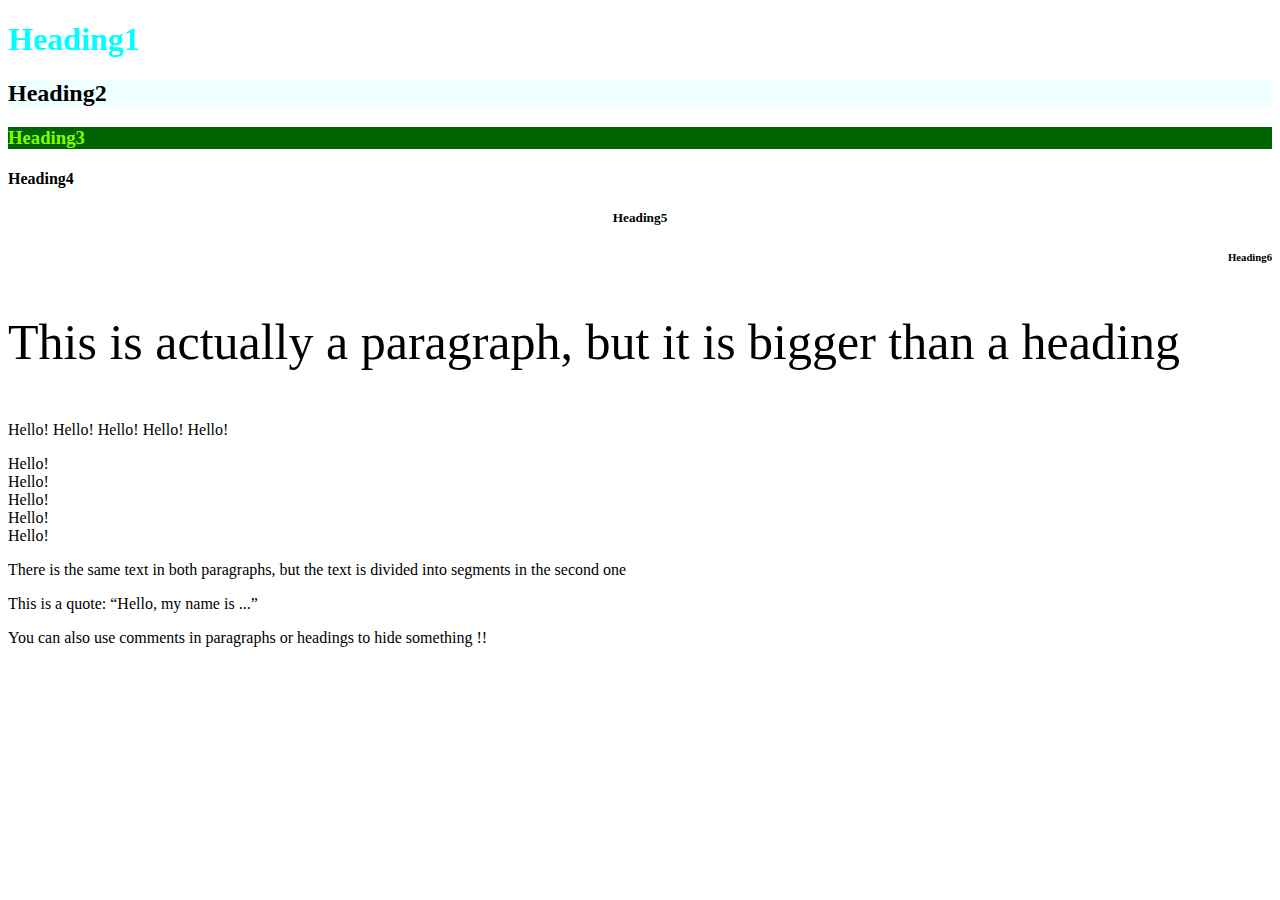
==== Documents/ausprobieren.html @ 11c2c863 "initial commit" ====
<!DOCTYPE html>
    <html lang="en">
        <head>
            <title>practice</title>
        </head>
        <body>
            <h1 style="color:aqua">
                Heading1
            </h1>
            <h2 style="background-color: azure;">
                Heading2
            </h2>
            <h3 style="background-color: darkgreen; color:chartreuse">
                Heading3
            </h3>
            <h4 style="font-family: verdana;">
                Heading4
            </h4>
            <h5 style="text-align:center">
                Heading5
            </h5>
            <h6 style="text-align:end">
                Heading6
            </h6>
            <p style="font-size: 50px;">
                This is actually a paragraph, but it is bigger than a heading
            </p>
            <p>
                Hello! Hello! Hello! Hello! Hello!
            </p>
            <p>
                Hello! <br> Hello! <br> Hello! <br> Hello! <br> Hello!
            </p>
            <p>
                There is the same text in both paragraphs, but the text is divided into segments in the second one
            </p>
            <p>
            This is a quote: <q>Hello, my name is ...</q>
            </p>
            <!--
                This is a comment. You can't see it on the website.
            -->
            <p>
                You can also use comments in paragraphs or headings to hide something <!--important-->!!
            </p>
        </body>
    </html>
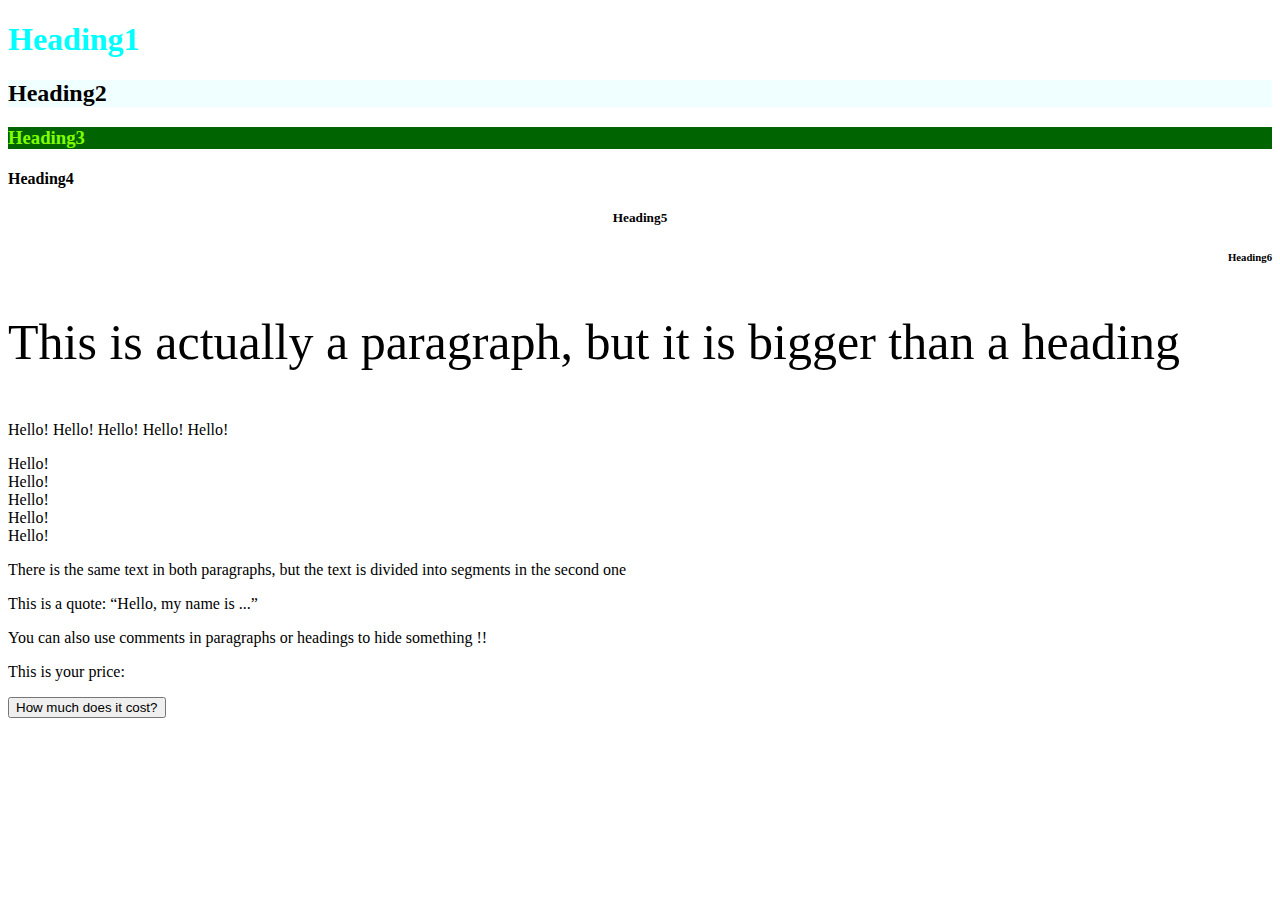
==== commit d629554d: "added a javaScript to html code" ====
--- a/Documents/ausprobieren.html
+++ b/Documents/ausprobieren.html
@@ -2,6 +2,7 @@
     <html lang="en">
         <head>
             <title>practice</title>
+            <script src="javaScript.js"></script>
         </head>
         <body>
             <h1 style="color:aqua">
@@ -43,5 +44,13 @@
             <p>
                 You can also use comments in paragraphs or headings to hide something <!--important-->!!
             </p>
+            <p>
+                This is your price:
+            </p>
+            <p id="price">
+            </p>
+            <button type="button" onclick="givePrice()">
+                How much does it cost?
+            </button>
         </body>
     </html>